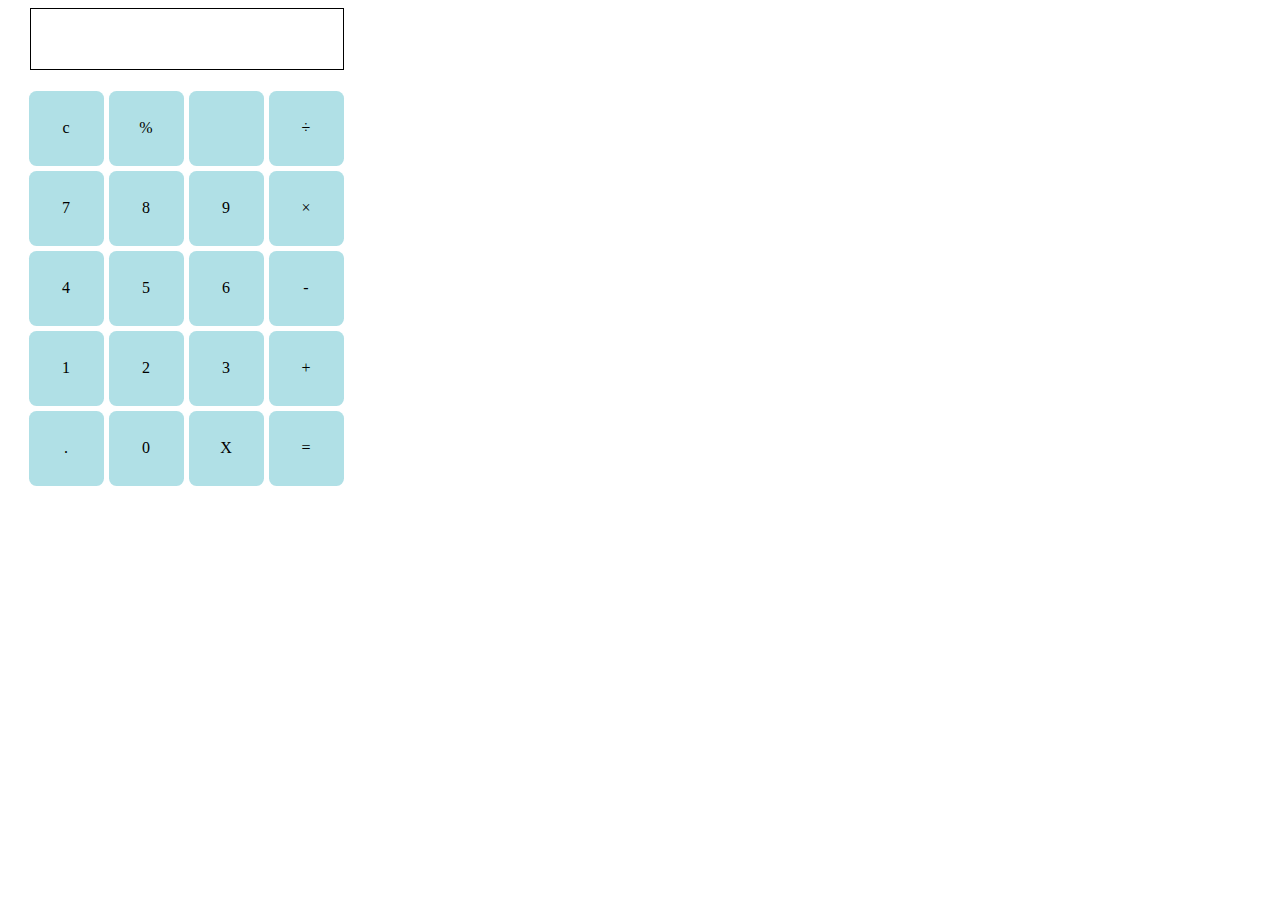
==== 계산기/index.html @ a22a9acc "곱하기 나누기 있을 경우 새로운 객체에 담고 계산 완료" ====
<html lang="en">
  <head>
    <link rel="stylesheet" href="index.css" />
    <meta charset="UTF-8" />
    <meta name="viewport" content="width=device-width, initial-scale=1.0" />
    <title>계산기</title>
  <body>
      <table>
      <div>
        <input class = "outputField" id = "outputField" type="text" value="" data-no="">
        <br />
        <input class="inputField" id="result"/>
      </div>
        <td>c</td>
        <td>%</td>
        <td></td>
        <td >÷</td>
      </tr>
      <tr>
        <td>7</td>
        <td>8</td>
        <td>9</td>
        <td>×</td>
      </tr>
      <tr>
        <td>4</td>
        <td>5</td>
        <td>6</td>
        <td>-</td>
      </tr>
      <tr>
        <td>1</td>
        <td>2</td>
        <td>3</td>
        <td>+</td>
      </tr>
      <tr>
        <td>.</td>
        <td>0</td>
        <td>X</td>
        <td  >=</td>
      </tr>
    </table>  
    <script type="module" src="index.js"></script>
  </body>
</html>
---- 계산기/index.css ----
td {
  padding: 20px;
  background-color: #b0e0e6;
  border-radius: 10%;
  margin: auto;
  width: 35px;
  height: 35px;
  grid-row: 1/5;
  place-items: center;
  display: flex;
  justify-content: center;
  align-items: center;
}
td:hover {
  background-color: #b0c4de;
}

table {
  border-spacing: 18px; /* 수직 간격을 10px로 설정합니다. */
}

input {
  width: 300px;
  height: 30px;
  border: none;
  margin: auto;
}
tr {
  justify-content: center;
  display: grid;
  grid-auto-rows: 20px; /* 추가적인 행의 높이를 설정 */
  grid-auto-columns: 80px;
}
div {
  border: 1px solid black;
  width: 312px;
  margin-left: 22px;
}
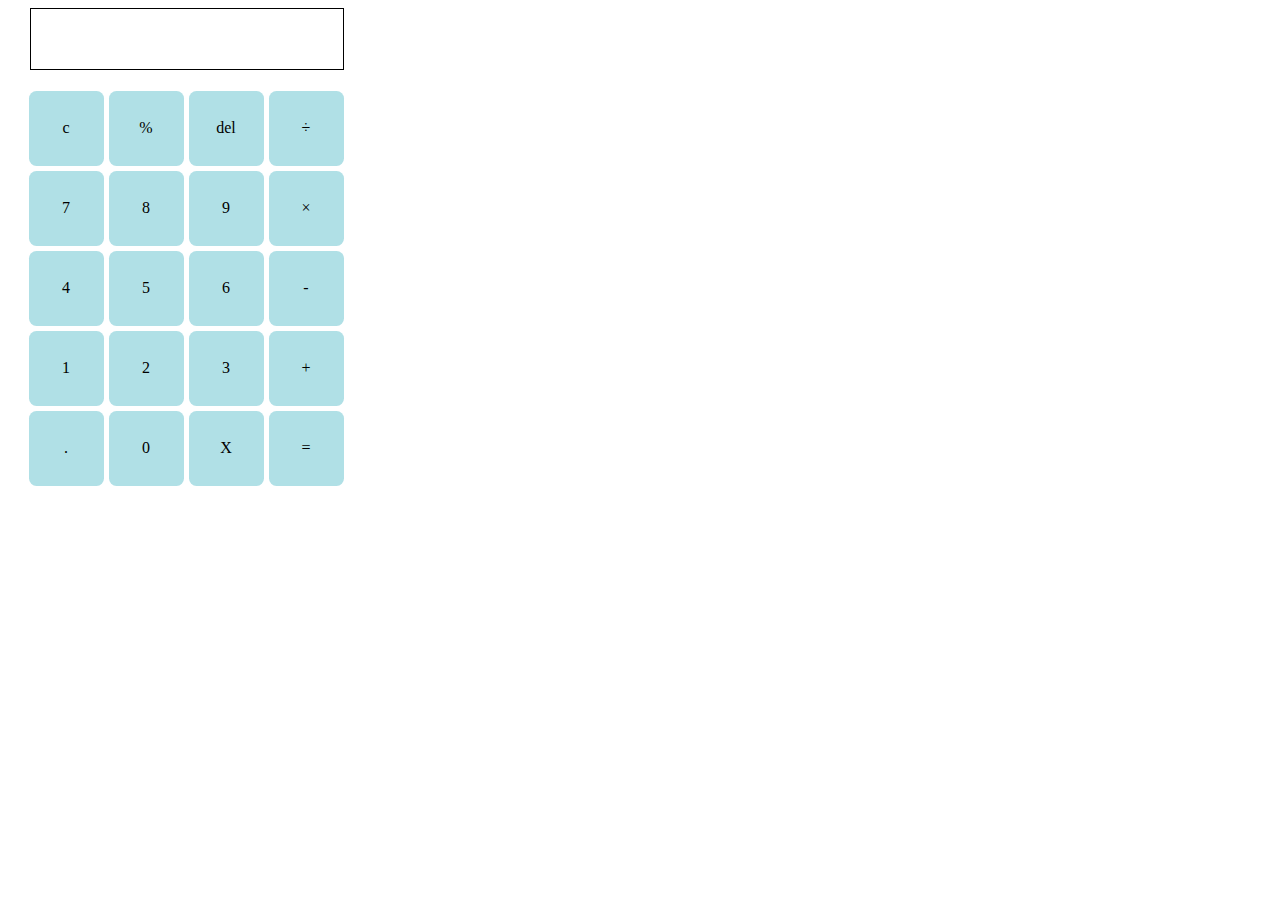
==== commit 5aaefc8b: "del기능 추가" ====
--- a/계산기/index.html
+++ b/계산기/index.html
@@ -7,13 +7,13 @@
   <body>
       <table>
       <div>
-        <input class = "outputField" id = "outputField" type="text" value="" data-no="">
+        <input class = "outputField" id = "outputField" type="" value="" data-no="">
         <br />
         <input class="inputField" id="result"/>
       </div>
         <td>c</td>
         <td>%</td>
-        <td></td>
+        <td id ="del">del</td>
         <td >÷</td>
       </tr>
       <tr>
@@ -38,7 +38,7 @@
         <td>.</td>
         <td>0</td>
         <td>X</td>
-        <td  >=</td>
+        <td>=</td>
       </tr>
     </table>  
     <script type="module" src="index.js"></script>
